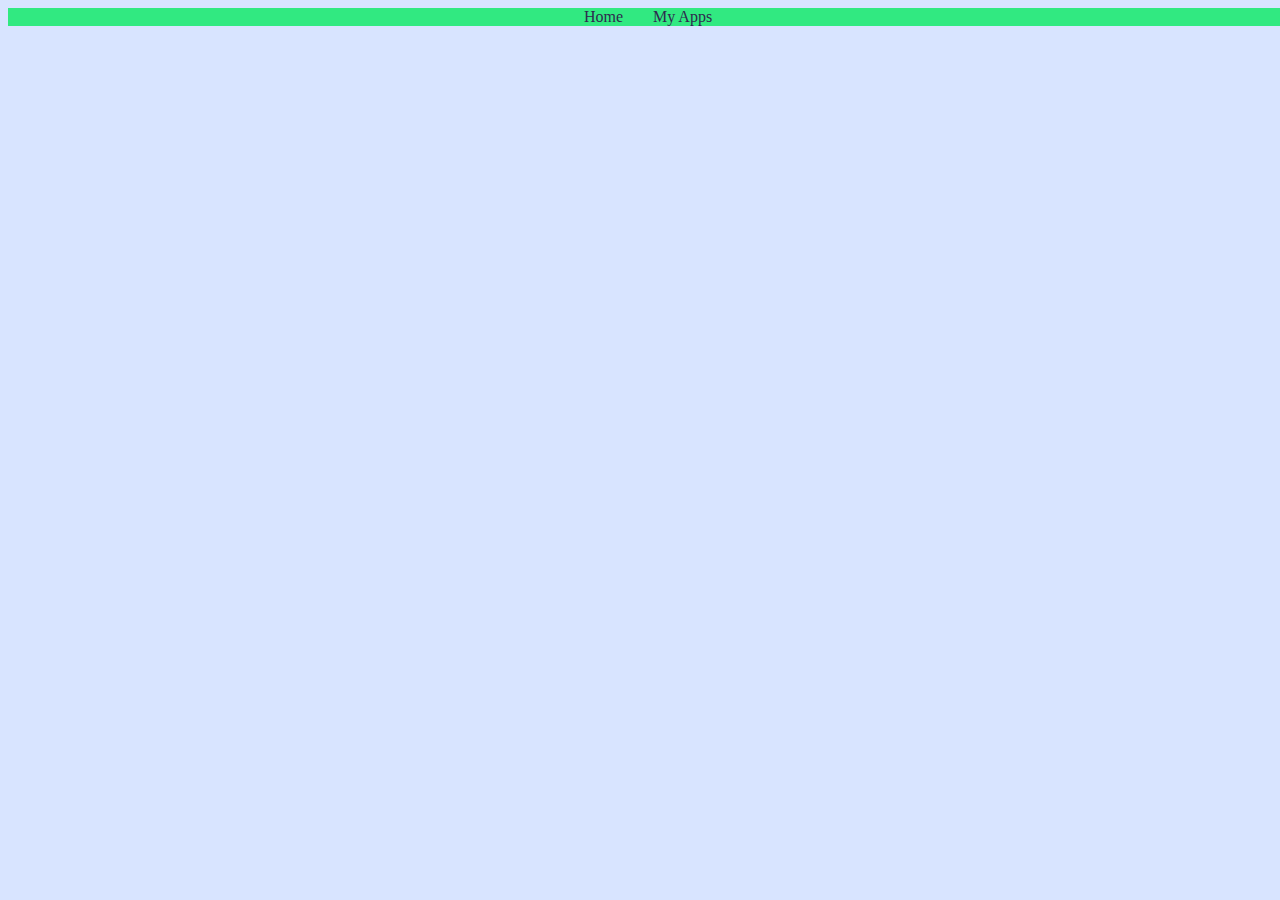
==== page2.html @ d0d91dfa "Update page2.html" ====
<html>
  <head>
    <link rel="stylesheet" href="style.css">  
     <nav> 
      <center>
  <li> <a href="index.html">  Home  </a> </li>
  <li> <a href="page2.html"> My Apps </a> </li>
  
  </nav>
    <link rel="icon" href="https://image.flaticon.com/icons/png/512/2097/2097443.png">
    <title> Apps I Made </title>
    <iframe width="390" height="620" style="border: 0px;" src="https://studio.code.org/projects/applab/AvhsBf_ZoPFaXR5-yOAwOm0jMfLyd4u5ZuyMC1c4fWg/embed?nosource"></iframe>
    
  </head>
</html>
---- style.css ----
body {
  background-color: #D8E4FF
}

h1{ font-family: papyrus;
  color: #2E294E;
    text-align: center
}
p{ font-family: verdana;
  color: #35605A
  
}
img:hover{
  box-shadow: 0 0 4px 3px #6B818C;

  transform: rotate(2deg);
}

table{
  border: solid
}
 th{border: dashed;
   color: #31E981
}
nav{list-style-type: none;
postition: fixed;
background:#31E981;
width: 100vw;
 top: 0;
   left: 0
}
li{display: inline;
padding: 13px;
}
a{text-decoration: none;
color: #2E294E }

a:hover{
  background-color: white;
}
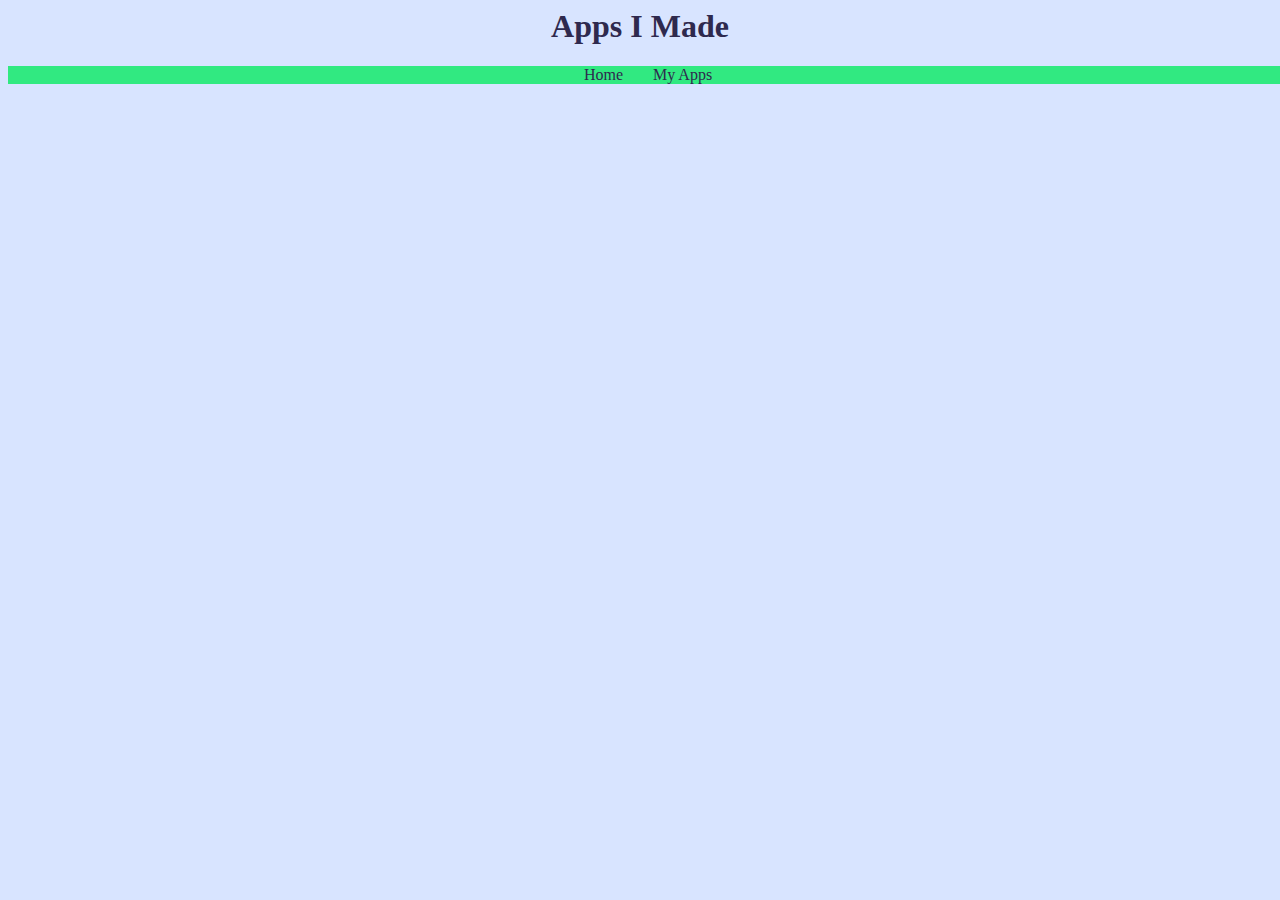
==== commit a2d34ab9: "Update page2.html" ====
--- a/page2.html
+++ b/page2.html
@@ -1,5 +1,6 @@
 <html>
   <head>
+    <h1> Apps I Made </h1>
     <link rel="stylesheet" href="style.css">  
      <nav> 
       <center>
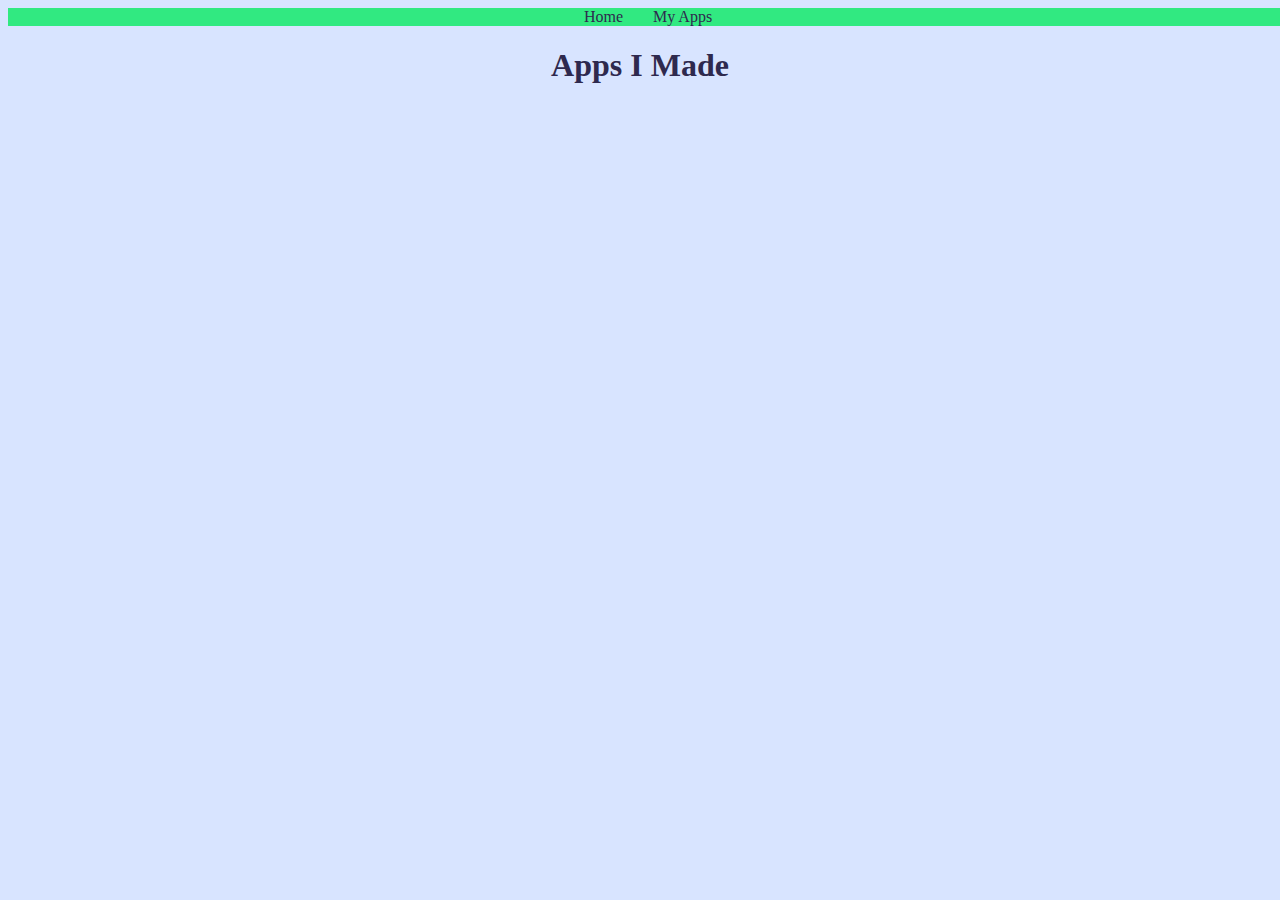
==== commit d1eed4aa: "Update page2.html" ====
--- a/page2.html
+++ b/page2.html
@@ -1,6 +1,6 @@
 <html>
   <head>
-    <h1> Apps I Made </h1>
+
     <link rel="stylesheet" href="style.css">  
      <nav> 
       <center>
@@ -8,6 +8,7 @@
   <li> <a href="page2.html"> My Apps </a> </li>
   
   </nav>
+        <h1> Apps I Made </h1>
     <link rel="icon" href="https://image.flaticon.com/icons/png/512/2097/2097443.png">
     <title> Apps I Made </title>
     <iframe width="390" height="620" style="border: 0px;" src="https://studio.code.org/projects/applab/AvhsBf_ZoPFaXR5-yOAwOm0jMfLyd4u5ZuyMC1c4fWg/embed?nosource"></iframe>
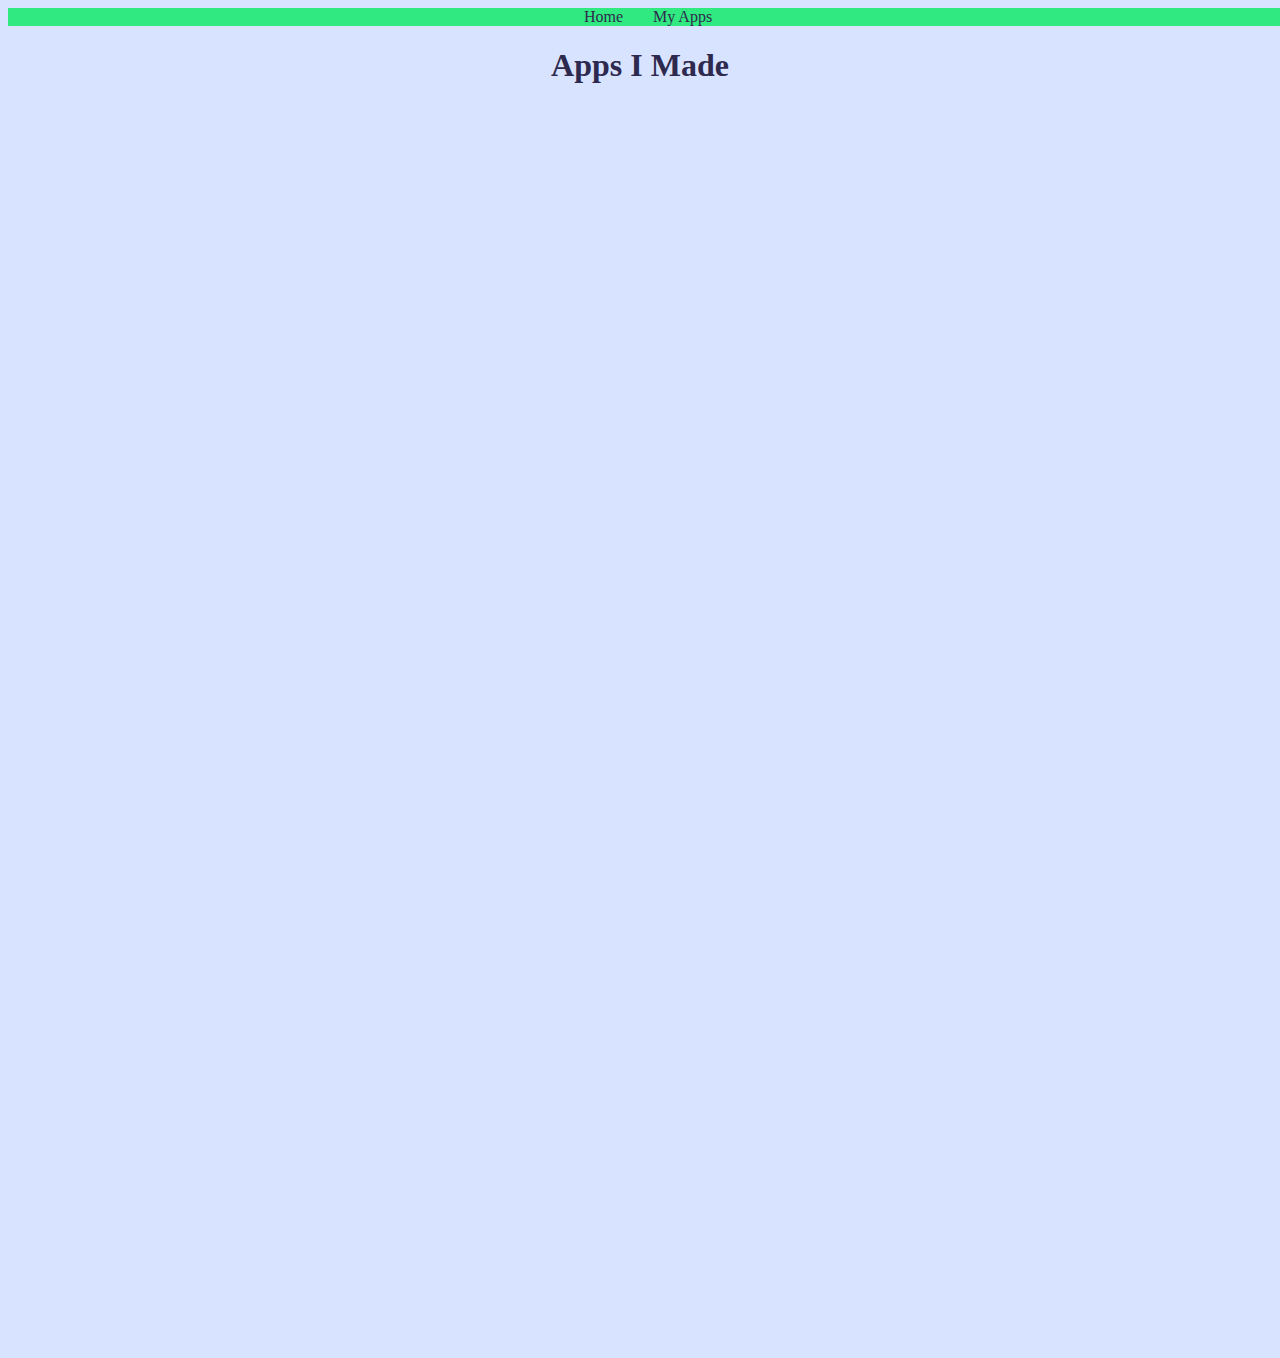
==== commit a02ea5bf: "Update page2.html" ====
--- a/page2.html
+++ b/page2.html
@@ -12,6 +12,9 @@
     <link rel="icon" href="https://image.flaticon.com/icons/png/512/2097/2097443.png">
     <title> Apps I Made </title>
     <iframe width="390" height="620" style="border: 0px;" src="https://studio.code.org/projects/applab/AvhsBf_ZoPFaXR5-yOAwOm0jMfLyd4u5ZuyMC1c4fWg/embed?nosource"></iframe>
+       <iframe width="392" height="620" style="border: 0px;" src="https://studio.code.org/projects/applab/bUWNYCaTVg5Q2tW-MAcR7ZSW1FkYByMBWf5ojfohp04/embed"></iframe>
+       <iframe width="392" height="620" style="border: 0px;" src="https://studio.code.org/projects/applab/NezlkIO0-bXtf-xjU52VTHextg47zFDKUkAzLuGLcXY/embed"></iframe>
+       <iframe width="392" height="620" style="border: 0px;" src="https://studio.code.org/projects/applab/vypjyid0VBSoNZwbcWvWXLm-HtGJKzLBVfEjiTR1gqf/embed?nosource"></iframe>
     
   </head>
 </html>
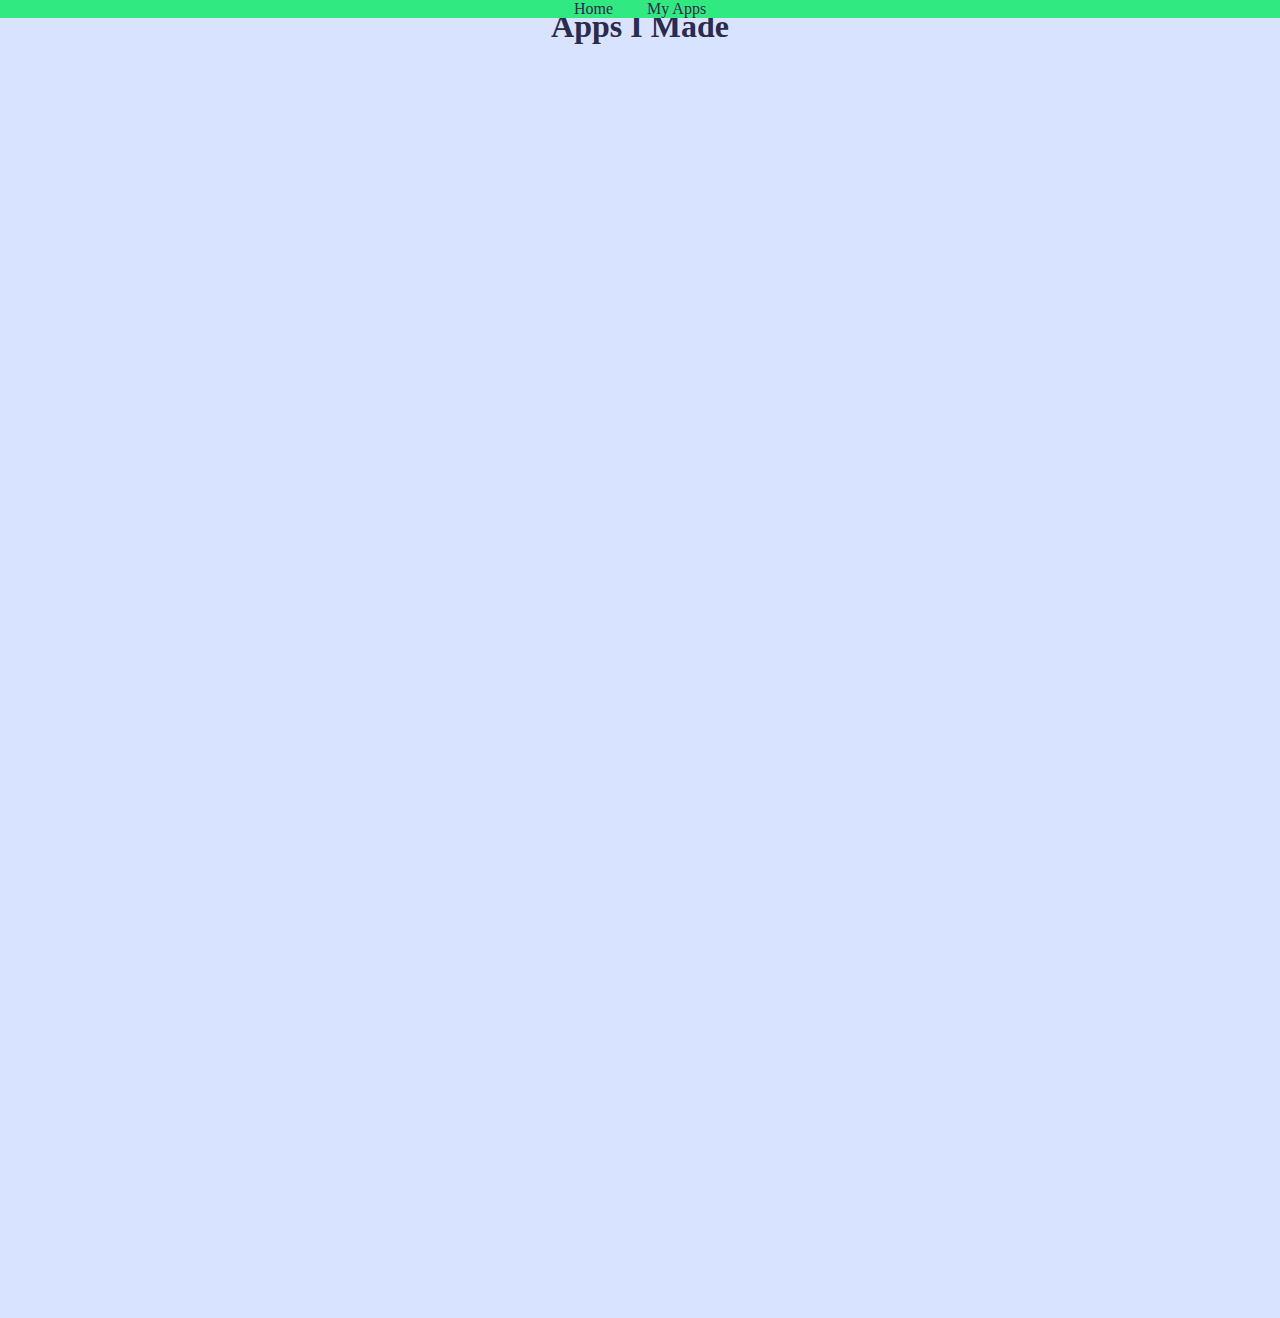
==== commit 33f9c2bb: "Update page2.html" ====
--- a/page2.html
+++ b/page2.html
@@ -8,10 +8,10 @@
   <li> <a href="page2.html"> My Apps </a> </li>
   
   </nav>
-        <h1> Apps I Made </h1>
+        <h1 style= down: 20px; > Apps I Made </h1>
     <link rel="icon" href="https://image.flaticon.com/icons/png/512/2097/2097443.png">
     <title> Apps I Made </title>
-    <iframe width="390" height="620" style="border: 0px;" src="https://studio.code.org/projects/applab/AvhsBf_ZoPFaXR5-yOAwOm0jMfLyd4u5ZuyMC1c4fWg/embed?nosource"></iframe>
+    <iframe width="392" height="620" style="border: 0px;" src="https://studio.code.org/projects/applab/AvhsBf_ZoPFaXR5-yOAwOm0jMfLyd4u5ZuyMC1c4fWg/embed?nosource"></iframe>
        <iframe width="392" height="620" style="border: 0px;" src="https://studio.code.org/projects/applab/bUWNYCaTVg5Q2tW-MAcR7ZSW1FkYByMBWf5ojfohp04/embed"></iframe>
        <iframe width="392" height="620" style="border: 0px;" src="https://studio.code.org/projects/applab/NezlkIO0-bXtf-xjU52VTHextg47zFDKUkAzLuGLcXY/embed"></iframe>
        <iframe width="392" height="620" style="border: 0px;" src="https://studio.code.org/projects/applab/vypjyid0VBSoNZwbcWvWXLm-HtGJKzLBVfEjiTR1gqf/embed?nosource"></iframe>
--- a/style.css
+++ b/style.css
@@ -23,14 +23,14 @@
    color: #31E981
 }
 nav{list-style-type: none;
-postition: fixed;
-background:#31E981;
+position: fixed;
+background-color:#31E981;
 width: 100vw;
  top: 0;
-   left: 0
+   left: 0;
 }
 li{display: inline;
-padding: 13px;
+padding: 15px;
 }
 a{text-decoration: none;
 color: #2E294E }
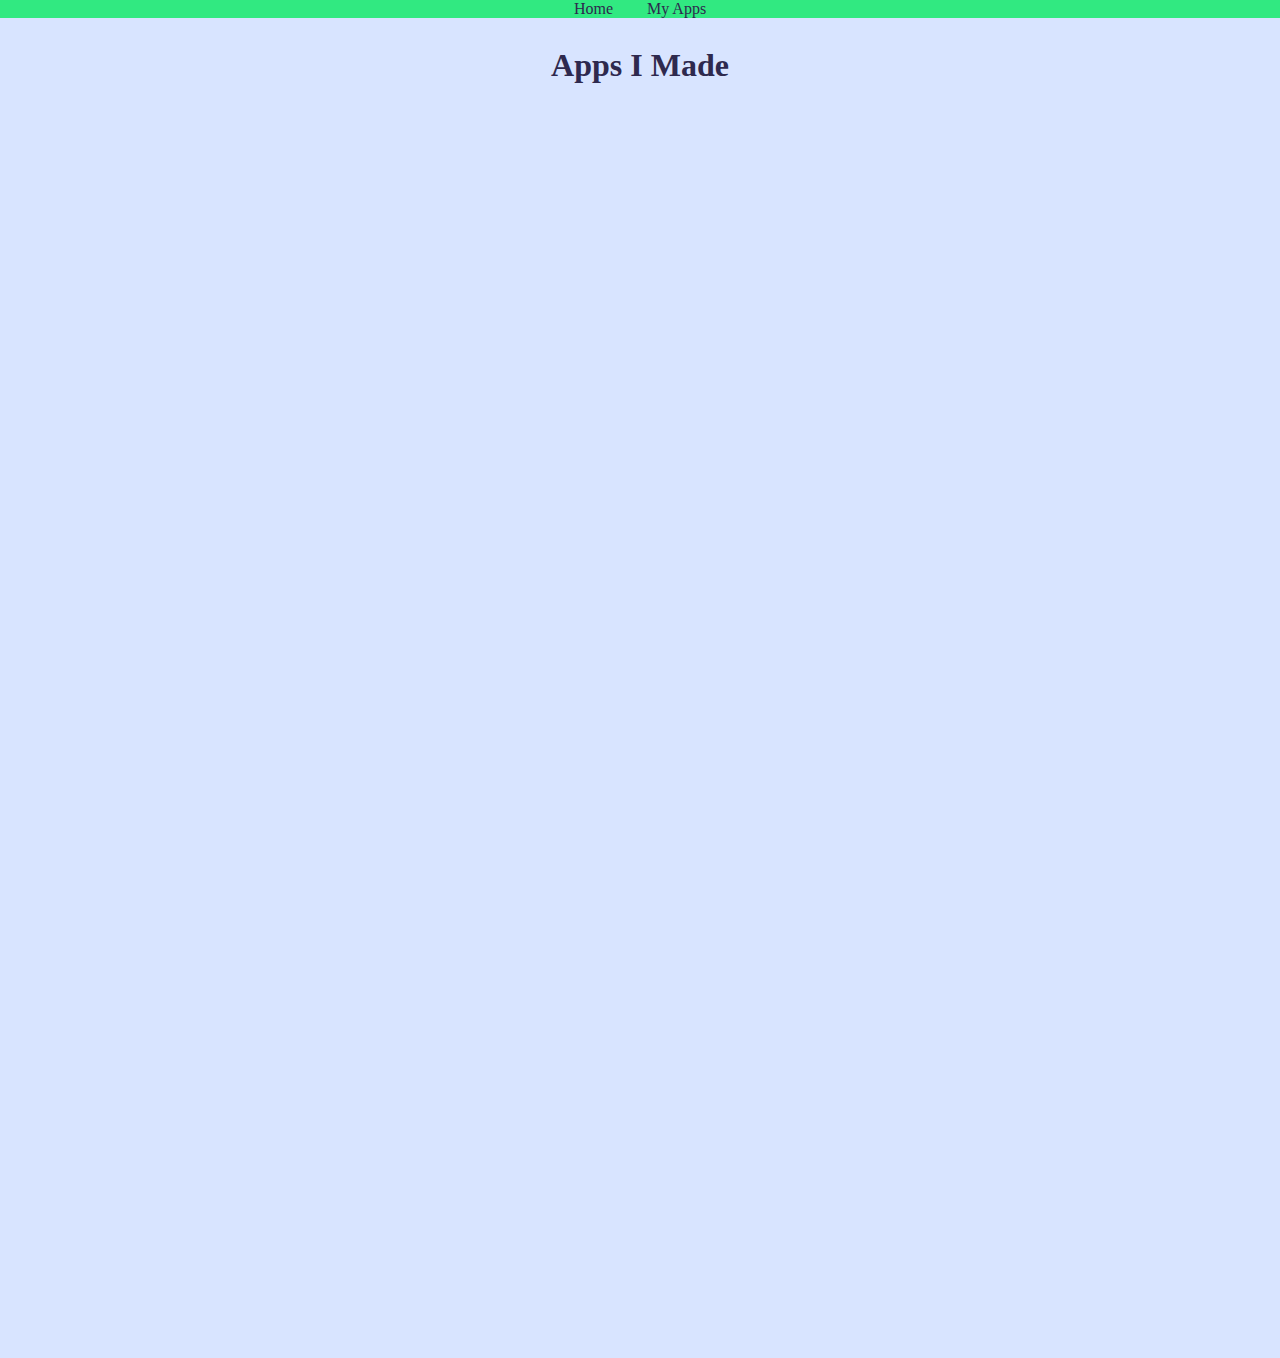
==== commit e2cc58ca: "Update page2.html" ====
--- a/page2.html
+++ b/page2.html
@@ -8,7 +8,8 @@
   <li> <a href="page2.html"> My Apps </a> </li>
   
   </nav>
-        <h1 style= down: 20px; > Apps I Made </h1>
+       <br>
+        <h1> Apps I Made </h1>
     <link rel="icon" href="https://image.flaticon.com/icons/png/512/2097/2097443.png">
     <title> Apps I Made </title>
     <iframe width="392" height="620" style="border: 0px;" src="https://studio.code.org/projects/applab/AvhsBf_ZoPFaXR5-yOAwOm0jMfLyd4u5ZuyMC1c4fWg/embed?nosource"></iframe>
